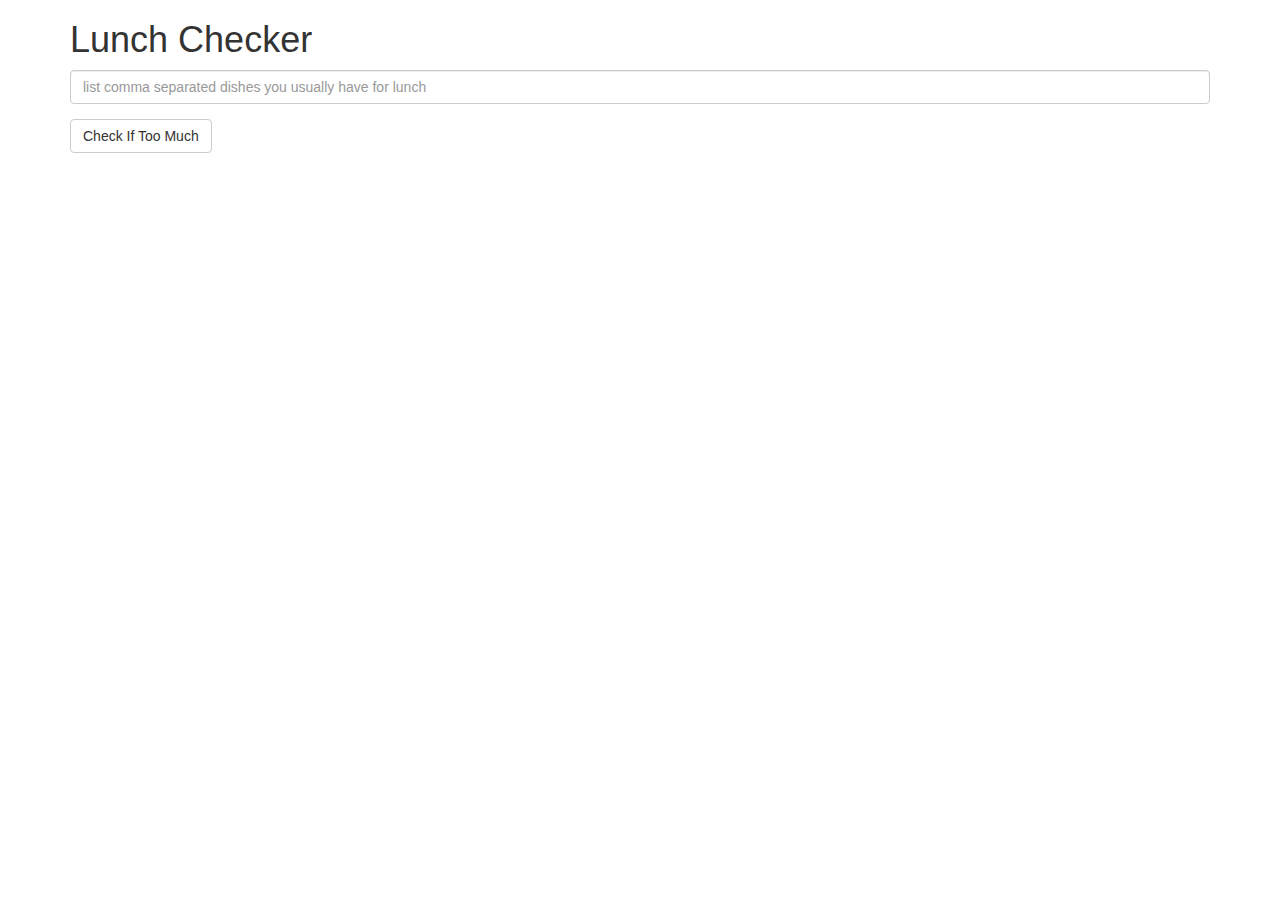
==== module1-solution/index.html @ bdfbb0b3 "proyect structure" ====
<!doctype html>
<html lang="en">
  <head>
    <title>Lunch Checker</title>
    <meta name="viewport" content="width=device-width, initial-scale=1">
    <link rel="stylesheet" href="styles/bootstrap.min.css">
    <style>
      .message { font-size: 1.3em; font-weight: bold; }
    </style>
  </head>
<body>
   <div class="container">
     <h1>Lunch Checker</h1>

         <div class="form-group">
             <input id="lunch-menu" type="text"
             placeholder="list comma separated dishes you usually have for lunch"
             class="form-control">
         </div>
         <div class="form-group">
             <button class="btn btn-default">Check If Too Much</button>
         </div>
         <div class="form-group message">
           <!-- Your message can go here. -->
         </div>
   </div>

</body>
</html>
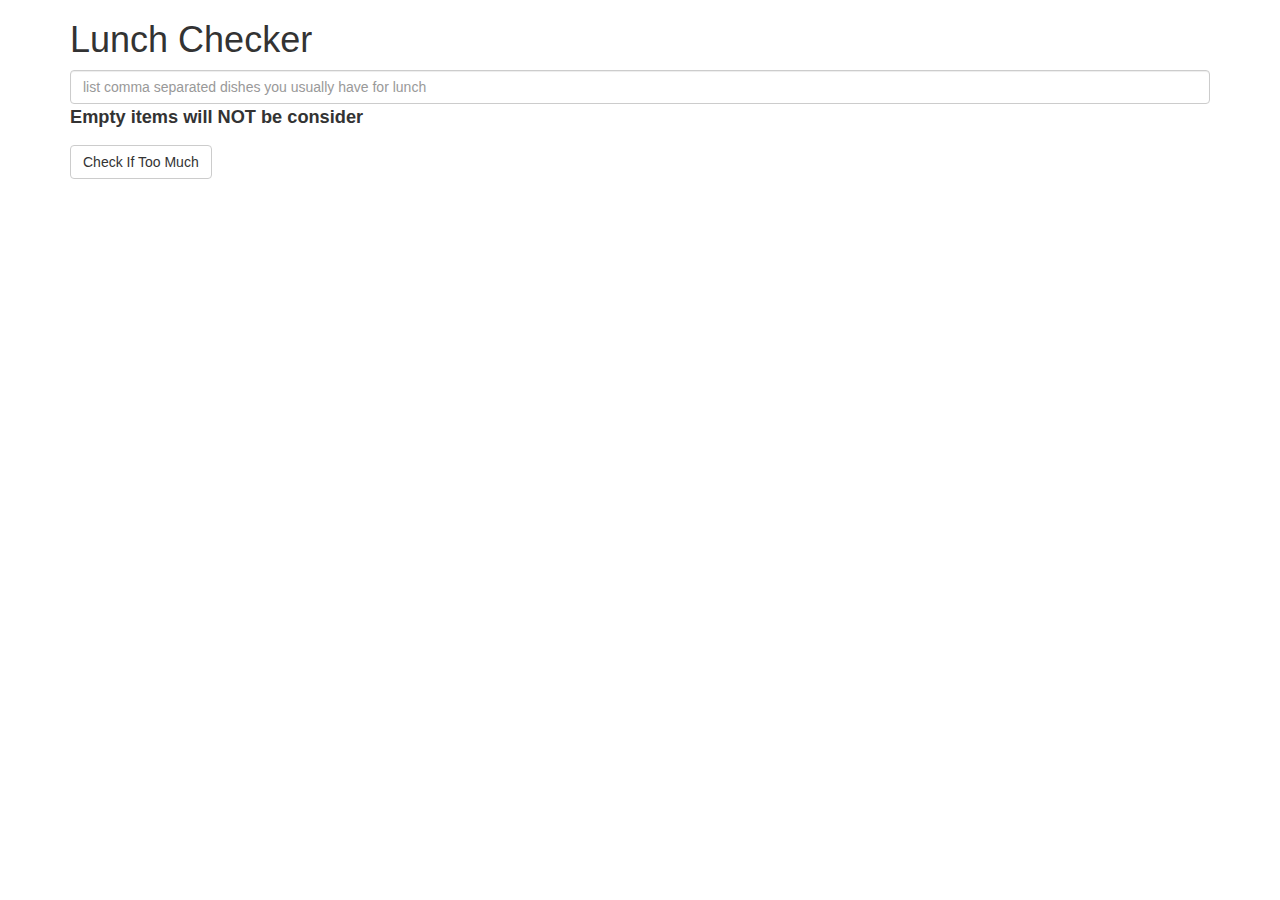
==== commit 2c7e7ac8: "Assigment1 done" ====
--- a/module1-solution/index.html
+++ b/module1-solution/index.html
@@ -1,27 +1,33 @@
-<!doctype html>
-<html lang="en">
+<!DOCTYPE html>
+<html lang="en" ng-app="LunchCheck">
   <head>
     <title>Lunch Checker</title>
     <meta name="viewport" content="width=device-width, initial-scale=1">
     <link rel="stylesheet" href="styles/bootstrap.min.css">
+    <script src="angular.min.js"> </script>
+    <script src="app.js"> </script>
     <style>
       .message { font-size: 1.3em; font-weight: bold; }
     </style>
   </head>
 <body>
-   <div class="container">
+   <div class="container" ng-controller="LunchCheckController">
      <h1>Lunch Checker</h1>
 
          <div class="form-group">
              <input id="lunch-menu" type="text"
              placeholder="list comma separated dishes you usually have for lunch"
-             class="form-control">
+             class="form-control" ng-model="lunchList">
+             <div class="form-group message">
+                Empty items will NOT be consider
+             </div>
          </div>
          <div class="form-group">
-             <button class="btn btn-default">Check If Too Much</button>
+             <button class="btn btn-default" ng-click="checkLunch()">Check If Too Much</button>
          </div>
-         <div class="form-group message">
-           <!-- Your message can go here. -->
+
+         <div class="form-group message"  ng-style="{'color': colorText}">
+            {{message}}
          </div>
    </div>
 
